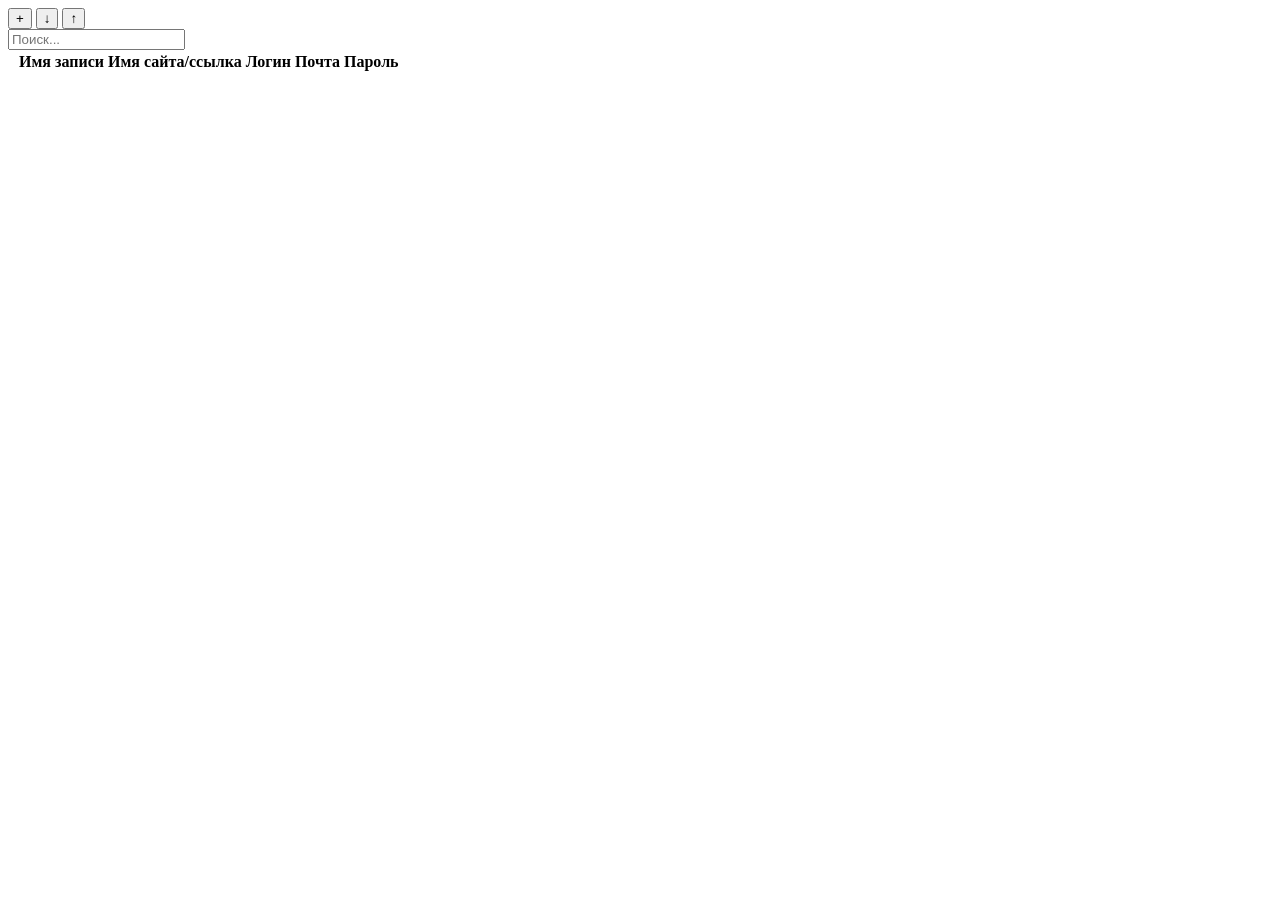
==== web_intarface/main_window.html @ 74270e73 "feature (web_interface/main_windows): реализация структуры главного экрана программы" ====
<!DOCTYPE html>
<html lang="en">
<head>
    <meta charset="UTF-8">
    <meta name="viewport" content="width=device-width, initial-scale=1.0">
    <link rel="stylesheet" href="styles-main-windows/styles_import.css">
    <title>Manager passwords</title>
</head>
<body>
    <header class="menu-function">
        <div class="button-menu">
            <button id="button-menu__add-password">+</button>
            <button id="button-menu__import-password">↓</button>
            <button id="button-menu__export-password">↑</button>
        </div>
        <input id="menu-function__search-password" type="text" placeholder="Поиск...">
    </header>
    <div class="menu-password">
        <table id="table-password">
            <thead class="table-password__head">
                <th id="table-password__id">&nbsp;</th>
                <th>Имя записи</th>
                <th>Имя сайта/ссылка</th>
                <th>Логин</th>
                <th>Почта</th>
                <th>Пароль</th>
            </thead>
            <tbody id="table-password__body">

            </tbody>
        </table>
    </div>
    <script type="module" src="js/table-password.js"></script>
</body>
</html>
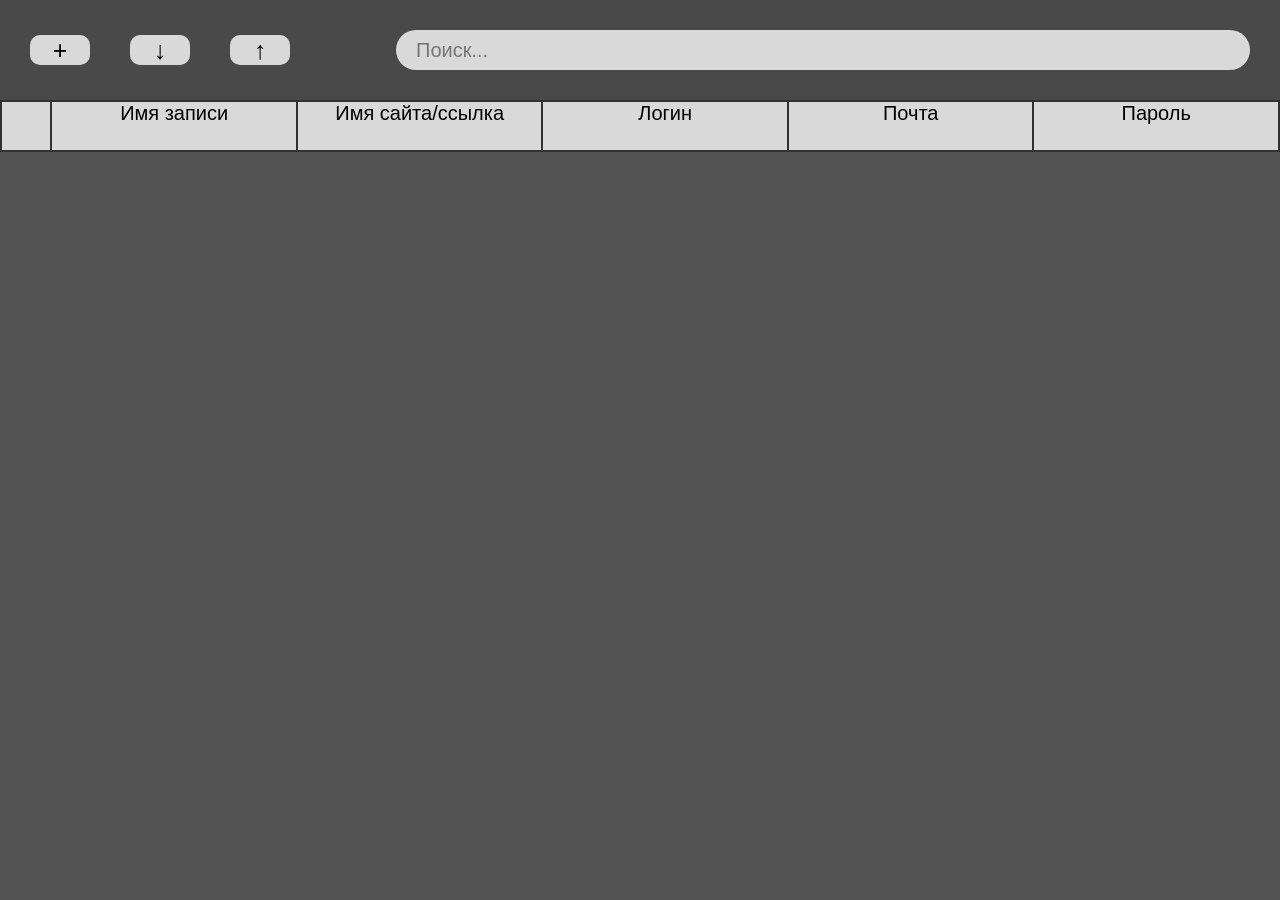
==== commit 10092762: "feature(web_interface): реализация контекстного меню добавления пароля и сохранение пароля (пока без" ====
--- a/web_intarface/main_window.html
+++ b/web_intarface/main_window.html
@@ -16,6 +16,18 @@
         <input id="menu-function__search-password" type="text" placeholder="Поиск...">
     </header>
     <div class="menu-password">
+        <div id="modal-window" style="display:none;" class="modal-window">
+            <div class="modal-window__content">
+                <span id="modal-window__close" class="modal-window__close">&times;</span>
+                <h2>Добавить запись</h2>
+                <input type="text" id="modal-window__input-name-record" placeholder="Имя записи">
+                <input type="text" id="modal-window__input-site-link" placeholder="Имя сайта/ссылка">
+                <input type="text" id="modal-window__input-login" placeholder="Логин">
+                <input type="text" id="modal-window__input-email" placeholder="Почта">
+                <input type="text" id="modal-window__input-password" placeholder="Пароль">
+                <button type="button" id="modal-window__button-save-record">Сохранить</button>
+            </div>
+        </div>
         <table id="table-password">
             <thead class="table-password__head">
                 <th id="table-password__id">&nbsp;</th>
@@ -31,5 +43,6 @@
         </table>
     </div>
     <script type="module" src="js/table-password.js"></script>
+    <script type="module" src="js/add_password.js" defer></script>
 </body>
 </html>
--- a/web_intarface/styles-main-windows/styles_import.css
+++ b/web_intarface/styles-main-windows/styles_import.css
@@ -0,0 +1,15 @@
+@import url('global.css');
+
+@import url('menu-function/menu-function.css');
+@import url('menu-function/button-menu/button-menu.css');
+@import url('menu-function/button-menu/__add-password/button-menu__add-password.css');
+@import url('menu-function/button-menu/__export-password/button-menu__export-password.css');
+@import url('menu-function/button-menu/__import-password/button-menu__import-password.css');
+@import url('menu-function/__search-password/menu-function__search-password.css');
+@import url('menu-password/table-password/table-password.css');
+@import url('menu-password/table-password/__head/table-password__head.css');
+@import url('menu-password/table-password/__id/table-password__id.css');
+@import url('menu-password/table-password/__data/table-password__data.css');
+@import url('menu-password/table-password/__head/table-password__head.css');
+@import url('menu-password/model-window/model-window.css');
+@import url('menu-password/model-window/__content/model-window__content.css');
